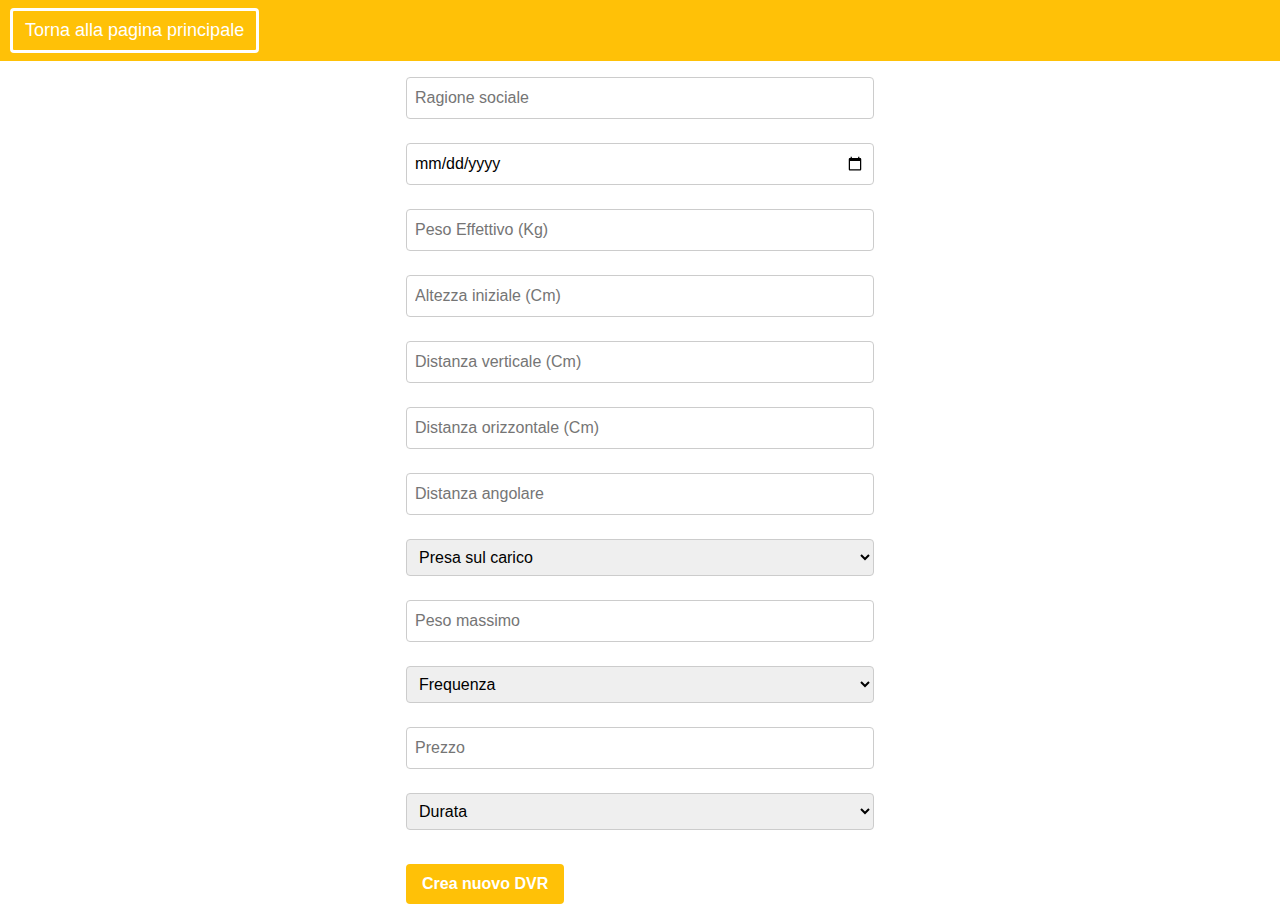
==== new.html @ 1d41bc52 "controllare select" ====
<!DOCTYPE html>
<html lang="en">
<head>
    <meta charset="UTF-8">
    <meta http-equiv="X-UA-Compatible" content="IE=edge">
    <meta name="viewport" content="width=device-width, initial-scale=1.0">
    <link href='https://cdn.jsdelivr.net/npm/bootstrap@5.0.0-beta1/dist/css/bootstrap.min.css' rel='stylesheet'>
    <link href='https://use.fontawesome.com/releases/v5.7.2/css/all.css' rel='stylesheet'>
    <script type='text/javascript' src='https://cdnjs.cloudflare.com/ajax/libs/jquery/3.2.1/jquery.min.js'></script>
    <link rel="stylesheet" href="style2.css" />

    <link href='https://use.fontawesome.com/releases/v5.7.2/css/all.css' rel='stylesheet'>
    <script type='text/javascript' src='https://cdnjs.cloudflare.com/ajax/libs/jquery/3.2.1/jquery.min.js'></script>
            
    <title>Nuovo</title>
</head>
    
<body>
    <nav class="navbar navbar bg-warning ">
        <a href="Home.php">
            <button  class="btn2 btn btn-outline-warning">Torna alla pagina principale  </button>
        </a>
    </nav>
    <div class="form-row">
    <div class="form-col">
    <form id="form1" class=""  method="POST">
       
    <div class="container">      
        <input id="Nome"        name="Nome"        placeholder="Ragione sociale"            required><br>
        <input id="Data"        name="Data"        placeholder="Data" type="date"           required><br>
        <input id="pesoEff"     name="pesoEff"     placeholder="Peso Effettivo (Kg)"        required><br>
        <input id="AltIn"       name="AltIn"       placeholder="Altezza iniziale (Cm)"      required><br>
        <input id="DistVert"    name="DistVert"    placeholder="Distanza verticale (Cm)"    required><br>
        <input id="DistOrizz"   name="DistOrizz"   placeholder="Distanza orizzontale (Cm)"  required><br>
        <input id="DistAngo"    name="DistAngo"    placeholder="Distanza angolare"          required><br>
        <select id="PresaC"     name="PresaC">
            <option value="" disabled selected>Presa sul carico</option>
            <option value="1">Buona</option>
            <option value="0">Scarsa</option>
        </select><br>
        <input id="PesoMax"     name="PesoMax"          placeholder="Peso massimo"          required><br>
        <select id="Freq"     name="Freq" >
            <option value="" disabled selected>Frequenza</option>
            <option value="20">0,20 gesti/minuto</option>
            <option value="1">1 gesti/minuto</option>
            <option value="4">4 gesti/minuto</option>
            <option value="6">6 gesti/minuto</option>
            <option value="9">9 gesti/minuto</option>
            <option value="12">12 gesti/minuto</option>
            <option value="15">>15 gesti/minuto</option>
        </select><br>
        <!-- Da Vedere-->
        <!--<input id="IndiceSoll"  name="IndiceSoll"    placeholder="Indice sollevamento"      required><br>-->
        <!--<input id="Freq"        name="Freq"                placeholder="Frequenza dei gesti"          required><br>-->
        <input id="Prezzo"      name="Prezzo"            placeholder="Prezzo"               required><br>
       <!--<input id="Durata"      name="Durata"            placeholder="Durata"               required> -->
        <select id="Durata"     name="PresaC">
            <option value="" disabled selected>Durata</option>
            <option value="1">< 1 ora</option>
            <option value="2"> da 1 a 2 ore</option>
            <option value="8"> da 2 a 8 ore</option>
        </select><br>
      <!--  <button id="sendNew" class="btn1" >Crea nuovo DVR</button>-->
      <button id="sendNew" class="btn1" type="submit" >Crea nuovo DVR</button>
    </div>
    </form>
    
    
</div>
</div>
<script type='text/javascript' src='script.js'></script>
</body>
</html>
---- style2.css ----
/* Reset CSS */
* {
    margin: 0;
    padding: 0;
    box-sizing: border-box;
  }
  
  /* Typography */
  body {
    font-family: 'Roboto', sans-serif;
    font-size: 16px;
    line-height: 1.5;
    color: #333;
  }
  /* Layout */
  .container {
    max-width: 500px;
    margin: 0 auto;
    padding: 1rem;
  }
  
  .form-group {
    margin-bottom: 1rem;
  }
  

input, select{
    display: block;
    width: 100%;
    padding: 0.5rem;
    font-size: 1rem;
    border-radius: 4px;
    border: 1px solid #ccc;
    transition: border-color 0.2s ease-in-out;  
}
h1{
  color: #ffc107;
  /*font in corsivo*/
  font-style: italic; 
  font-weight: bold;  
  ;
}
  input:focus,
  select:focus{
    border-color: #007bff;
    outline: none;
  }
  .dur{
    margin-top: 1rem;
  }
  .btn1 {
    display: inline-block;
    margin-top: 10px;
    padding: 0.5rem 1rem;
    font-size: 1rem;
    font-weight: 700;
    text-align: center;
    color: #fff;
    background-color: #ffc107;
    border: none;
    border-radius: 4px;
    cursor: pointer;
    transition: background-color 0.2s ease-in-out;
  }
  .btn2{
    margin-left: 10px;
    border-radius: 4px;
    border: 1px solid #ccc;
    color: white;
    font-size: large;
    border: 3px solid white;
  }
  .btn1:hover {
    background-color: #0069d9;
    color: aliceblue;
  }
  
  /* Custom styles */
  .main-title {
    text-align: center;
    margin-bottom: 2rem;
  }
  
  .form-row {
    display: flex;
    flex-wrap: wrap;
    margin: 0 -0.5rem;
  }
  
  .form-col {
    flex: 1;
    margin: 0 0.5rem;
  }
  
  @media screen and (max-width: 768px) {
    .form-col {
   
      margin: 0;
    }
  }
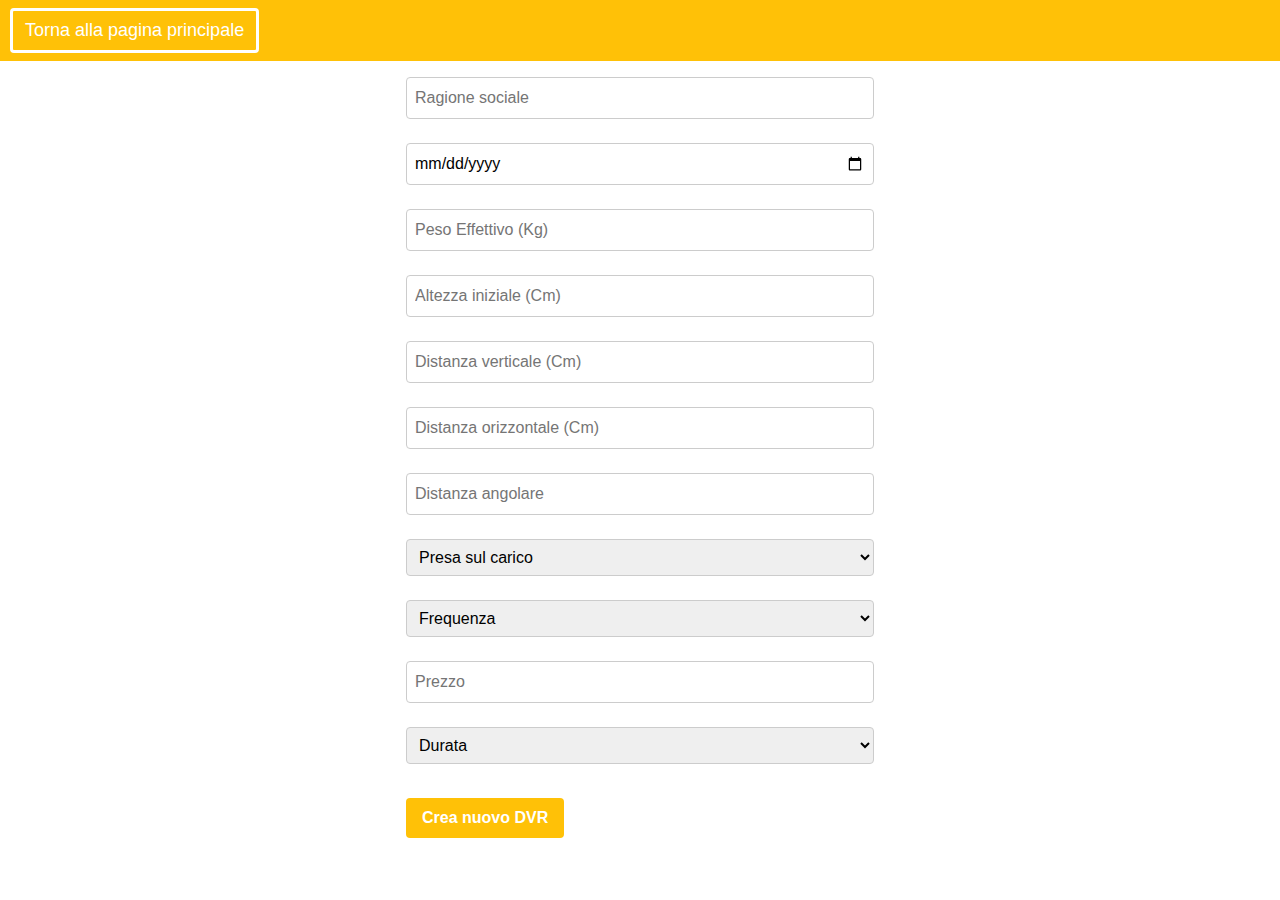
==== commit 6c8bef3e: "aggiornamenti importanti" ====
--- a/new.html
+++ b/new.html
@@ -39,7 +39,7 @@
             <option value="1">Buona</option>
             <option value="0">Scarsa</option>
         </select><br>
-        <input id="PesoMax"     name="PesoMax"          placeholder="Peso massimo"          required><br>
+        <!--<input id="PesoMax"     name="PesoMax"          placeholder="Peso massimo"          required><br>-->
         <select id="Freq"     name="Freq" >
             <option value="" disabled selected>Frequenza</option>
             <option value="20">0,20 gesti/minuto</option>
@@ -65,8 +65,6 @@
       <button id="sendNew" class="btn1" type="submit" >Crea nuovo DVR</button>
     </div>
     </form>
-    
-    
 </div>
 </div>
 <script type='text/javascript' src='script.js'></script>
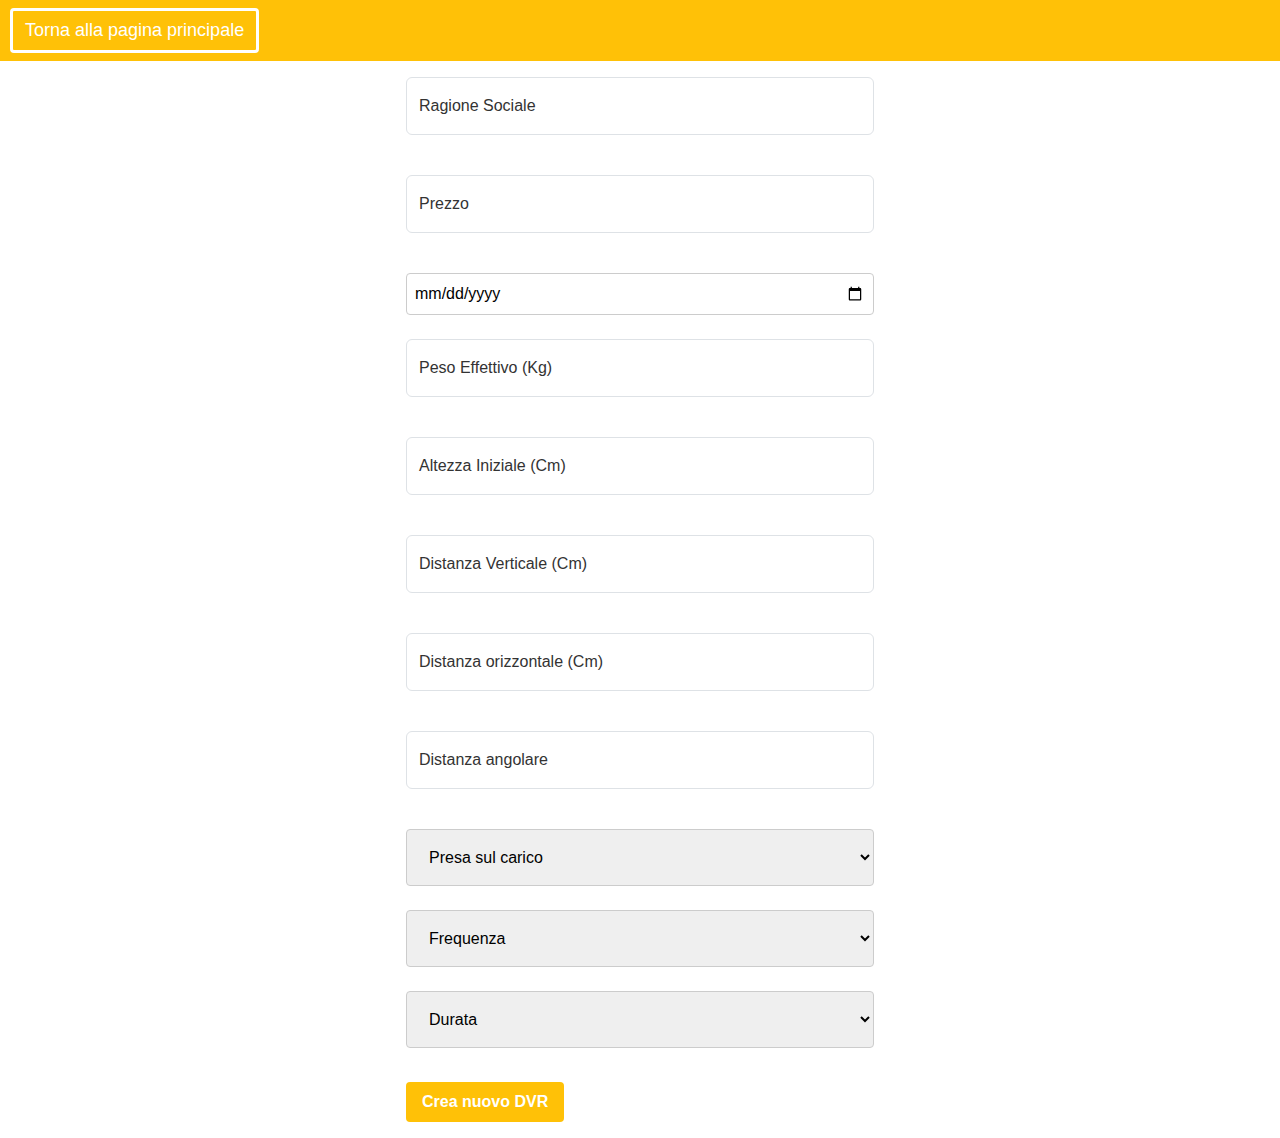
==== commit cdb627eb: "dvr" ====
--- a/new.html
+++ b/new.html
@@ -26,21 +26,43 @@
     <div class="form-col">
     <form id="form1" class=""  method="POST">
        
-    <div class="container">      
-        <input id="Nome"        name="Nome"        placeholder="Ragione sociale"            required><br>
-        <input id="Data"        name="Data"        placeholder="Data" type="date"           required><br>
-        <input id="pesoEff"     name="pesoEff"     placeholder="Peso Effettivo (Kg)"        required><br>
-        <input id="AltIn"       name="AltIn"       placeholder="Altezza iniziale (Cm)"      required><br>
-        <input id="DistVert"    name="DistVert"    placeholder="Distanza verticale (Cm)"    required><br>
-        <input id="DistOrizz"   name="DistOrizz"   placeholder="Distanza orizzontale (Cm)"  required><br>
-        <input id="DistAngo"    name="DistAngo"    placeholder="Distanza angolare"          required><br>
-        <select id="PresaC"     name="PresaC">
+    <div class="container">   
+        <div class="form-floating mb-3">
+            <input id="Nome"        name="Nome"        placeholder="Ragione sociale"                                    class="form-control"    required><br>
+            <label for="floatingInput">Ragione Sociale</label>  
+        </div>
+        <div class="form-floating mb-3">
+            <input id="Prezzo"      name="Prezzo"      placeholder="Prezzo"                     type="number" min="0"   class="form-control"    required><br>
+            <label for="floatingInput">Prezzo</label> 
+        </div>
+            <input id="Data"        name="Data"        placeholder="Data"                       type="date"                                     required><br>
+        <div class="form-floating mb-3">
+            <input id="pesoEff"     name="pesoEff"     placeholder="Peso Effettivo (Kg)"        type="number" min="0"   class="form-control"    required><br>
+            <label for="floatingInput">Peso Effettivo (Kg)</label>  
+        </div>
+        <div class="form-floating mb-3">
+            <input id="AltIn"       name="AltIn"       placeholder="Altezza Iniziale (Cm)"      type="number" min="0"   class="form-control"   required><br>
+            <label for="floatingInput">Altezza Iniziale (Cm)</label>  
+        </div>
+        <div class="form-floating mb-3">
+            <input id="DistVert"    name="DistVert"    placeholder="Distanza Verticale (Cm)"    type="number" min="0"   class="form-control"   required><br>
+            <label for="floatingInput">Distanza Verticale (Cm)</label>  
+        </div>
+        <div class="form-floating mb-3">
+            <input id="DistOrizz"   name="DistOrizz"   placeholder="Distanza orizzontale (Cm)"  type="number" min="0"   class="form-control"   required><br>
+            <label for="floatingInput">Distanza orizzontale (Cm)</label>
+        </div>
+        <div class="form-floating mb-3">
+            <input id="DistAngo"    name="DistAngo"    placeholder="Distanza angolare "          type="number" min="0"   class="form-control"   required><br>
+            <label for="floatingInput">Distanza angolare </label>
+        </div>
+        <select id="PresaC"     name="PresaC" required>
             <option value="" disabled selected>Presa sul carico</option>
             <option value="1">Buona</option>
             <option value="0">Scarsa</option>
         </select><br>
         <!--<input id="PesoMax"     name="PesoMax"          placeholder="Peso massimo"          required><br>-->
-        <select id="Freq"     name="Freq" >
+        <select id="Freq"     name="Freq" required >
             <option value="" disabled selected>Frequenza</option>
             <option value="20">0,20 gesti/minuto</option>
             <option value="1">1 gesti/minuto</option>
@@ -50,18 +72,12 @@
             <option value="12">12 gesti/minuto</option>
             <option value="15">>15 gesti/minuto</option>
         </select><br>
-        <!-- Da Vedere-->
-        <!--<input id="IndiceSoll"  name="IndiceSoll"    placeholder="Indice sollevamento"      required><br>-->
-        <!--<input id="Freq"        name="Freq"                placeholder="Frequenza dei gesti"          required><br>-->
-        <input id="Prezzo"      name="Prezzo"            placeholder="Prezzo"               required><br>
-       <!--<input id="Durata"      name="Durata"            placeholder="Durata"               required> -->
-        <select id="Durata"     name="PresaC">
+        <select id="Durata"     name="PresaC" required>
             <option value="" disabled selected>Durata</option>
             <option value="1">< 1 ora</option>
             <option value="2"> da 1 a 2 ore</option>
             <option value="8"> da 2 a 8 ore</option>
         </select><br>
-      <!--  <button id="sendNew" class="btn1" >Crea nuovo DVR</button>-->
       <button id="sendNew" class="btn1" type="submit" >Crea nuovo DVR</button>
     </div>
     </form>
--- a/style2.css
+++ b/style2.css
@@ -32,6 +32,9 @@
     border-radius: 4px;
     border: 1px solid #ccc;
     transition: border-color 0.2s ease-in-out;  
+}
+select{
+  padding: 18px;
 }
 h1{
   color: #ffc107;
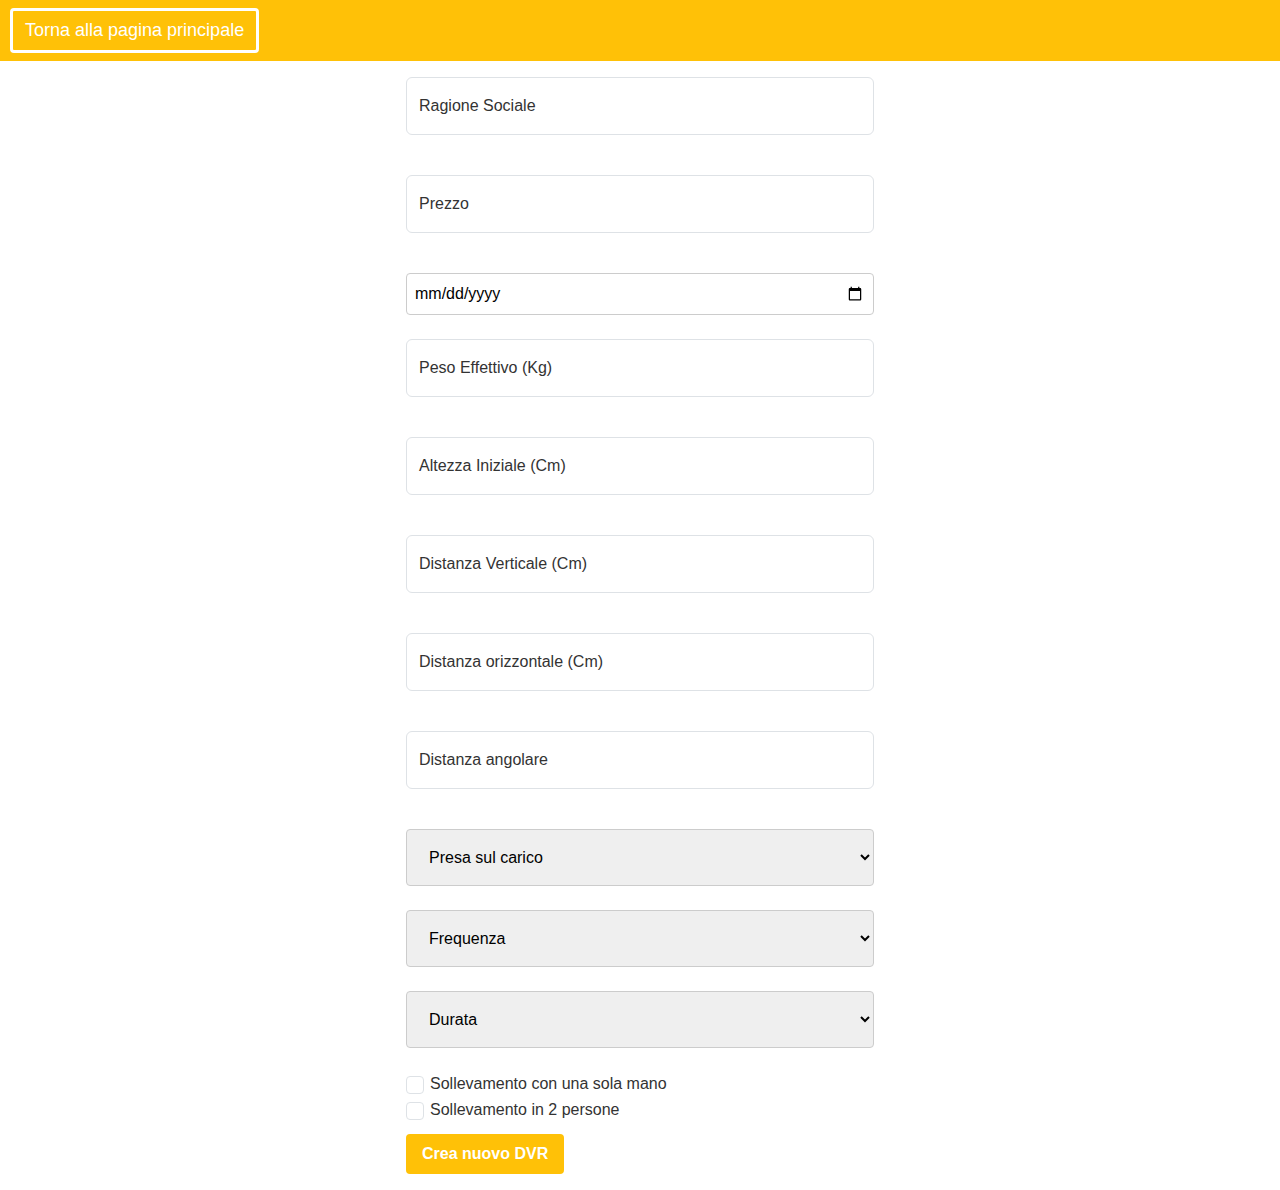
==== commit 14409545: "versione 2.0" ====
--- a/new.html
+++ b/new.html
@@ -37,7 +37,7 @@
         </div>
             <input id="Data"        name="Data"        placeholder="Data"                       type="date"                                     required><br>
         <div class="form-floating mb-3">
-            <input id="pesoEff"     name="pesoEff"     placeholder="Peso Effettivo (Kg)"        type="number" min="0"   class="form-control"    required><br>
+            <input id="pesoEff"     name="pesoEff"     placeholder="Peso Effettivo (Kg)"        type="number" min="0"  max="30"   class="form-control"    required><br>
             <label for="floatingInput">Peso Effettivo (Kg)</label>  
         </div>
         <div class="form-floating mb-3">
@@ -78,6 +78,18 @@
             <option value="2"> da 1 a 2 ore</option>
             <option value="8"> da 2 a 8 ore</option>
         </select><br>
+        <div class="form-check">
+            <input class="form-check-input" type="checkbox" value="" id="UnaMano">
+            <label class="form-check-label" for="flexCheckDefault">
+              Sollevamento con una sola mano
+            </label>
+          </div>
+          <div class="form-check">
+            <input class="form-check-input" type="checkbox" value="" id="DuePersone">
+            <label class="form-check-label" for="flexCheckDefault">
+              Sollevamento in 2 persone
+            </label>
+          </div>
       <button id="sendNew" class="btn1" type="submit" >Crea nuovo DVR</button>
     </div>
     </form>
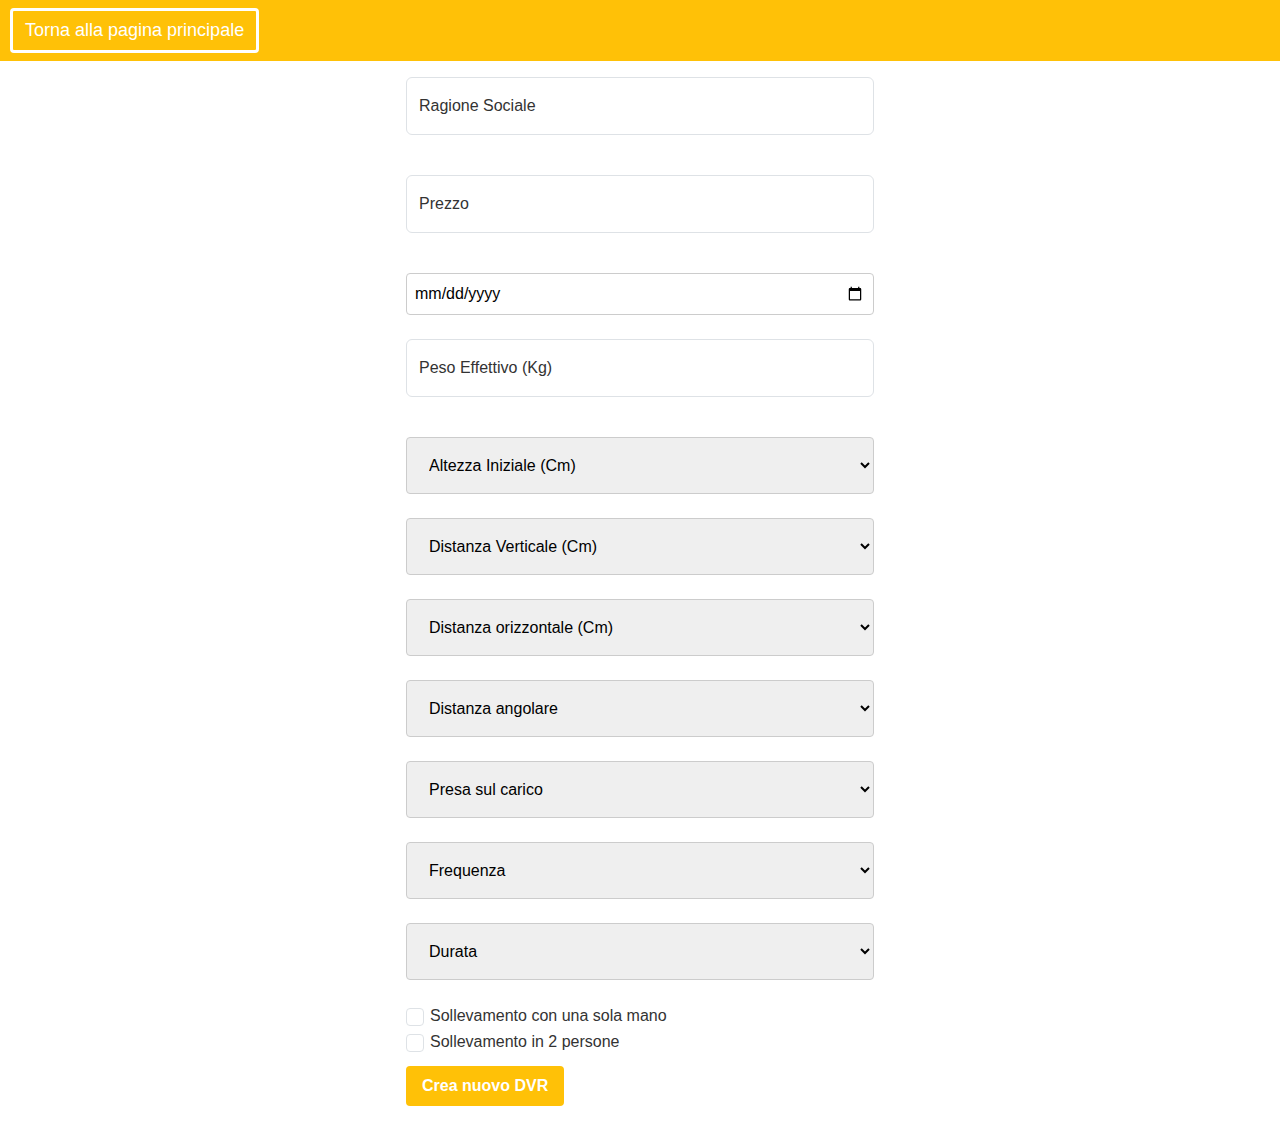
==== commit 7ba730ad: "versione 2.1" ====
--- a/new.html
+++ b/new.html
@@ -40,22 +40,48 @@
             <input id="pesoEff"     name="pesoEff"     placeholder="Peso Effettivo (Kg)"        type="number" min="0"  max="30"   class="form-control"    required><br>
             <label for="floatingInput">Peso Effettivo (Kg)</label>  
         </div>
-        <div class="form-floating mb-3">
-            <input id="AltIn"       name="AltIn"       placeholder="Altezza Iniziale (Cm)"      type="number" min="0"   class="form-control"   required><br>
-            <label for="floatingInput">Altezza Iniziale (Cm)</label>  
-        </div>
-        <div class="form-floating mb-3">
-            <input id="DistVert"    name="DistVert"    placeholder="Distanza Verticale (Cm)"    type="number" min="0"   class="form-control"   required><br>
-            <label for="floatingInput">Distanza Verticale (Cm)</label>  
-        </div>
-        <div class="form-floating mb-3">
-            <input id="DistOrizz"   name="DistOrizz"   placeholder="Distanza orizzontale (Cm)"  type="number" min="0"   class="form-control"   required><br>
-            <label for="floatingInput">Distanza orizzontale (Cm)</label>
-        </div>
-        <div class="form-floating mb-3">
-            <input id="DistAngo"    name="DistAngo"    placeholder="Distanza angolare "          type="number" min="0"   class="form-control"   required><br>
-            <label for="floatingInput">Distanza angolare </label>
-        </div>
+        <select id="AltIn"     name="AltIn" required>
+            <option value="" disabled selected>Altezza Iniziale (Cm)</option>
+            <option value="0">0</option>
+            <option value="25">25</option>
+            <option value="50">50</option>
+            <option value="75">75</option>
+            <option value="100">100</option>
+            <option value="125">125</option>
+            <option value="150">150</option>
+            <option value="175">175</option>
+        </select><br>
+        <select id="DistVert"     name="DistVert" required>
+            <option value="" disabled selected>Distanza Verticale (Cm)</option>
+            <option value="25">25</option>
+            <option value="30">30</option>
+            <option value="40">40</option>
+            <option value="50">50</option>
+            <option value="70">70</option>
+            <option value="100">100</option>
+            <option value="150">150</option>
+            <option value="175">175</option>
+        </select><br>
+        <select id="DistOrizz"     name="DistOrizz" required>
+            <option value="" disabled selected>Distanza orizzontale (Cm)</option>
+            <option value="25">25</option>
+            <option value="30">30</option>
+            <option value="40">40</option>
+            <option value="50">50</option>
+            <option value="55">55</option>
+            <option value="60">60</option>
+            <option value="63">63</option>
+        </select><br> 
+        <select id="DistAngo"     name="DistAngo" required>
+            <option value="" disabled selected>Distanza angolare</option>
+            <option value="0">0</option>
+            <option value="30">30</option>
+            <option value="60">60</option>
+            <option value="90">90</option>
+            <option value="120">120</option>
+            <option value="135">135</option>
+            <option value="136">136</option>
+        </select><br>
         <select id="PresaC"     name="PresaC" required>
             <option value="" disabled selected>Presa sul carico</option>
             <option value="1">Buona</option>
